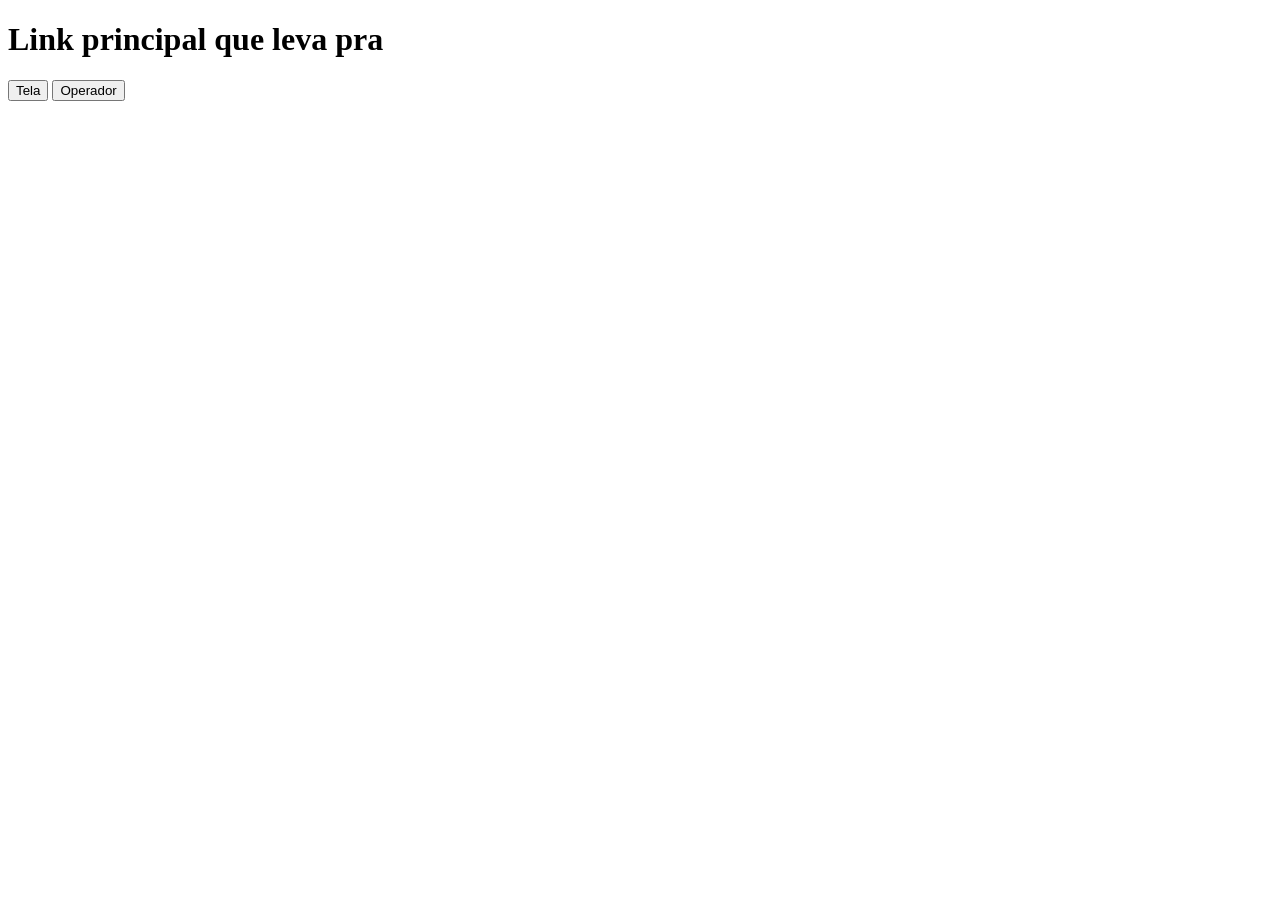
==== index.html @ 1c2363b4 "YongBlend" ====
<!DOCTYPE html>
<html lang="en">
<head>
    <meta charset="UTF-8">
    <meta name="viewport" content="width=device-width, initial-scale=1.0">
    <title>Document</title>
</head>
<body>
    <h1>Link principal que leva pra </h1>
    <button>Tela</button>
    <button>Operador</button>
</body>
</html>
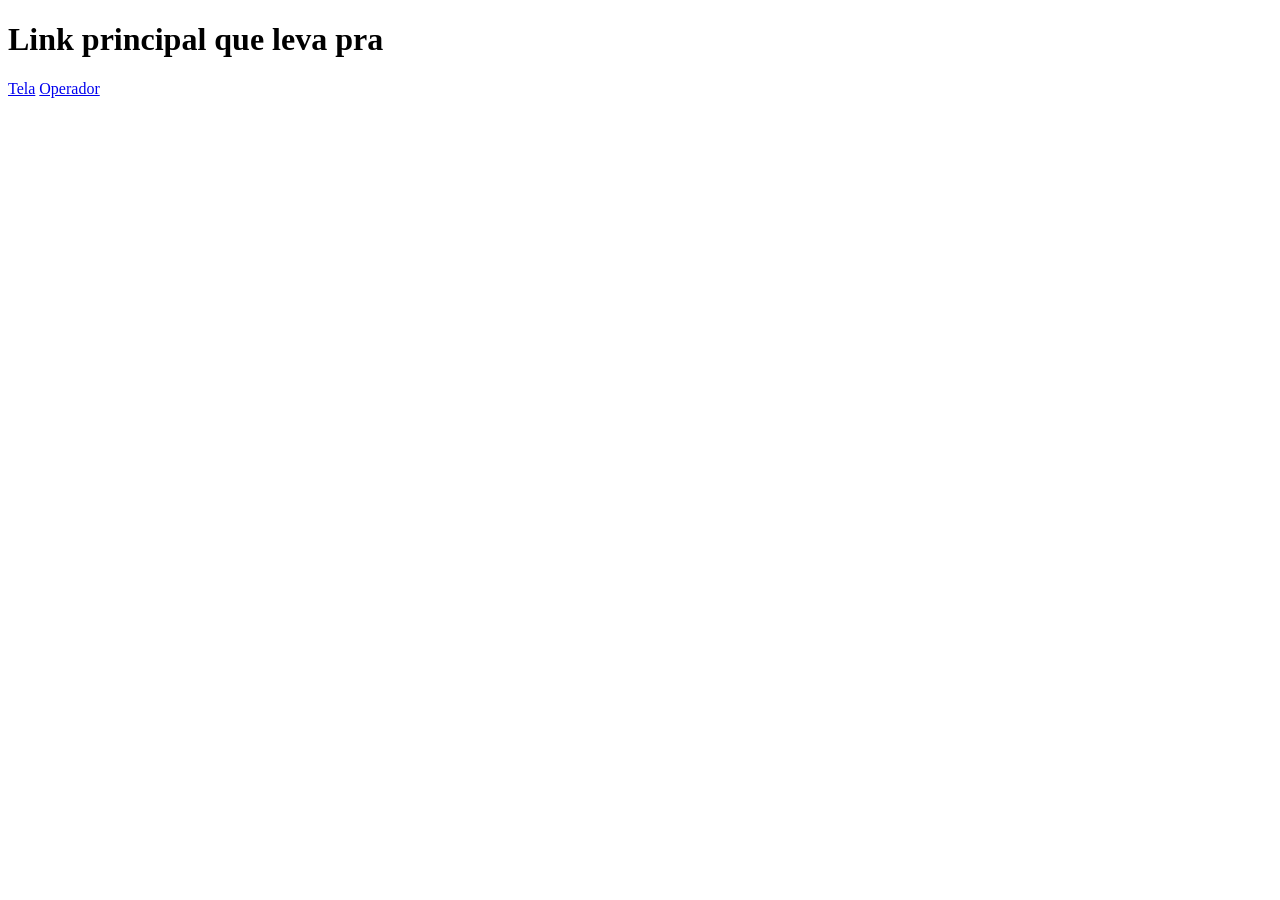
==== commit 77f02bc4: "Finalização" ====
--- a/index.html
+++ b/index.html
@@ -7,7 +7,7 @@
 </head>
 <body>
     <h1>Link principal que leva pra </h1>
-    <button>Tela</button>
-    <button>Operador</button>
+    <a href="https://infinitygraff.github.io/FuteBoll/Operador.html">Tela</a>
+    <a href="https://infinitygraff.github.io/FuteBoll/Tela.html">Operador</a>
 </body>
 </html>
